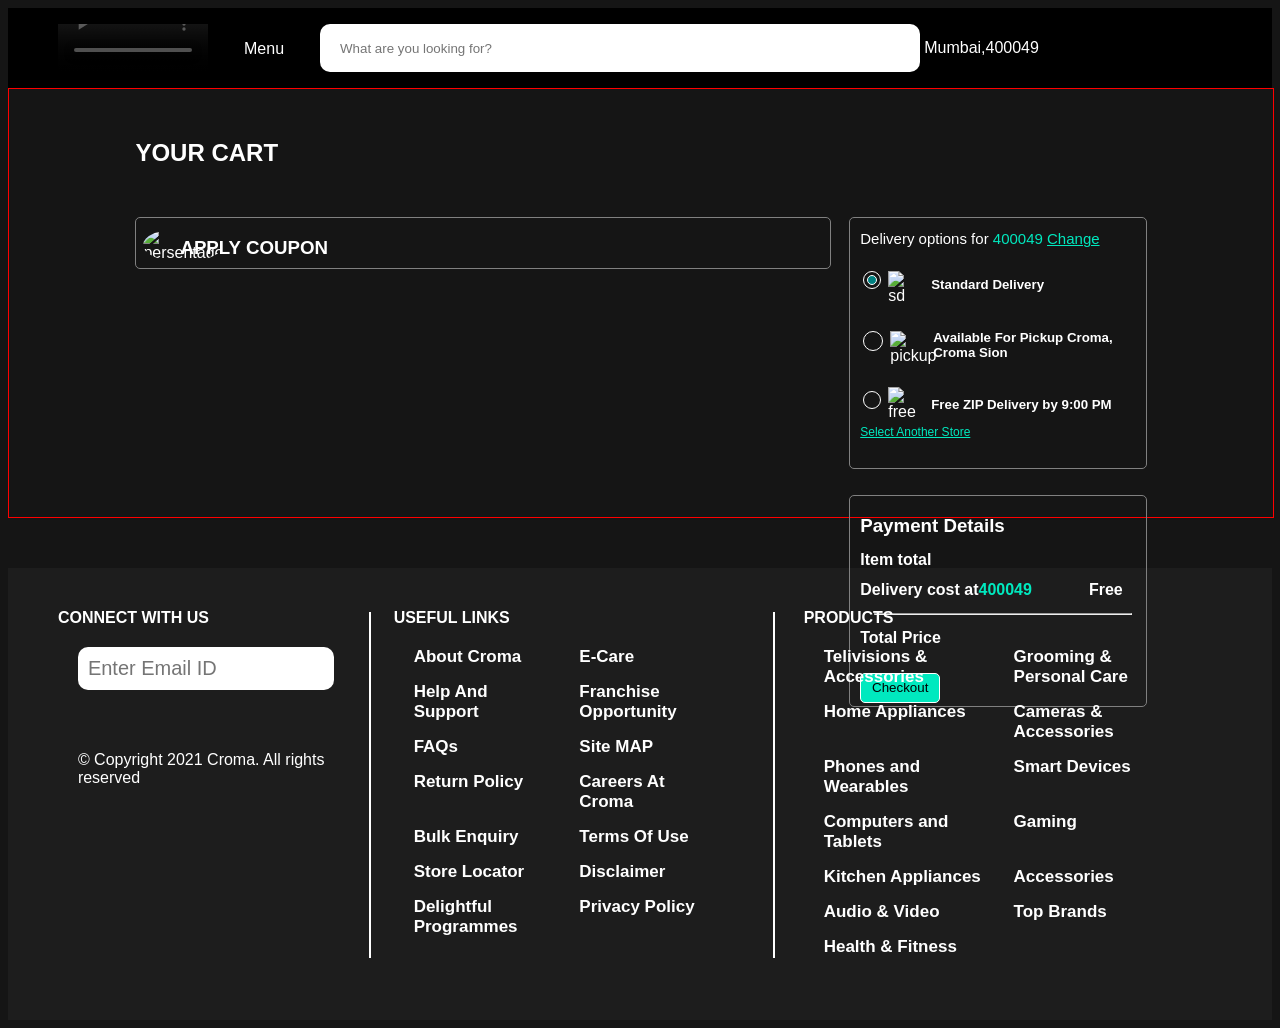
==== cart.html @ fb55ebce "cart page added" ====
<!DOCTYPE html>
<html lang="en">
<head>
    <meta charset="UTF-8">
    <meta http-equiv="X-UA-Compatible" content="IE=edge">
    <meta name="viewport" content="width=device-width, initial-scale=1.0">
    <link rel="stylesheet" href="footer.css">
    <script src="https://kit.fontawesome.com/24c494a6b6.js" crossorigin="anonymous"></script>
    <title>CartPage</title>

    <style>

/* // Navbar file style sheet starts here */

#navbar1 {
      height: 80px;
      width: 100%;
      /* border: 1px solid red; */
      display: flex;
      background-color: black;
      justify-content: space-around;
      align-items: center;

    }

    #navbar1>div {
      height: 60%;
      width: 40%;
      /* border: 1px solid white; */
      color: white;
    }

    #box1 {

      display: flex;
      gap: 20px;
      margin-left: 50px;
    }

    #box1>div {
      height: 100%;
      width: 800px;
      /* border: 1px solid white; */
      color: white;
      display: flex;
    }

    #menu1 {
      z-index: 1000;
      text-decoration: none;
      background-color: black;
      color: white;
      height: 100%;
      border: none;
      font-size: 20px;
      padding-top: 13px;
    }

    #video1 {
      height: 100%;
      width: 150px;

    }

    #search {
      height: 100%;
      width: 600px;
      border-radius: 10px;
      padding-left: 20px;
      border: none;
      text-decoration: none;

    }

    #box2 {
      margin-left: 300px;
      align-items: center;
      display: flex;
      justify-content: center;
    }

    #box2>div {
      /* border: 1px solid white; */
      height: 100%;
      width: 30%;
      display: flex;
      justify-content: center;

    }

    #map {
      justify-content: center;
      align-items: center;
    }

    #map1 {
      margin-right: 10px;
    }

    #pen {
      margin-left: 10px;
    }

    #user {
      margin-left: 50px;
    }

    #user>a {
      text-decoration: none;
      padding-right: 40px;
      padding-top: 10px;
      font-size: 20px;
      color: white;
    }

    #cart:nth-child(2) {
      text-decoration: none;
      padding-top: 10px;
      font-size: 20px;
      color: white;

    }

    .dropbtn {
      background-color: black;
      color: white;
      padding: 16px;
      font-size: 16px;
      border: none;
      cursor: pointer;
    }

    .dropbtn:hover,
    .dropbtn:focus {
      background-color: none;
    }

    .dropdown {
      position: relative;
      display: inline-block;
      color: white;
    }

    .dropdown-content {
      display: none;
      position: absolute;
      background-color: black;

      min-width: 160px;
      box-shadow: #e6f6f0;
      z-index: 1;
    }

    .dropdown-content a {
      color: white;
      padding: 10px 10px;
      text-decoration: none;
      display: block;
    }

    /* Change color of dropdown links on hover */
    .dropdown-content a:hover {
      background-color: #e6f6f0;
      color: #4dcaba;
    }

    /* Show the dropdown menu (use JS to add this class to the .dropdown-content container when the user clicks on the dropdown button) */
    .show {
      display: block;
    }
/* // Navbar file style sheet ends here */


          @import url('http://fonts.cdnfonts.com/css/gotham');
        body{
            font-family:'Gotham', sans-serif;
            background-color: rgba(3, 3, 3, 0.925);
        color: white;
        }
        #top{
        padding-top: 10px;
        width: 80%;
        border: 1px solid red;
        font-family:'Gotham', sans-serif;
        padding-left: 10%;
        padding-right: 10%;
        /* background-color: rgba(3, 3, 3, 0.925); */
        color: white ;
        margin-bottom: 50px;

        
    }

    .top1{
        font-size: 12px;
        margin-bottom: 50px;
        margin-top: 40px;
        /* border: 1px solid red; */
    }
    .top2{
        /* border: 1px solid red; */
        height: 300px;
        display: flex;
    }
    .top2a{
        /* border: 1px solid blue; */
        width: 100%;
        display: flex;
        /* margin-bottom: 10px; */
    }
    .top2a1>button{
        padding:10px 40px 10px 40px;
        border-radius: 10px;
        background-color: #00e9bf;
    }

    .top2a2{
        margin-left: 10px ;
        margin-top: -10px ;
        color: white;
        /* border: 1px solid yellow; */
    }
    .top2b{
        border: 1px solid grey;
        border-radius: 5px;
        height: 50px;
        width: 100%;
        display: flex;
        margin-bottom: 15px;
    }

    .img_persent{
        width: 30px;
        height: 30px;
        /* border: 1px solid red; */
        border-radius: 50%;
        margin: 10px 7px 7px 7px;
    }

    #percent_img{
        width: 100%;
        border-radius: 50%;
    }

    .top2c{
        display:flex;
        width: 100%;
        /* border: 1px solid green; */
        height: 400px;
    }
    .top2d{
        display: flex;
        height: 100px;
        /* border: 1px solid green; */
        background-color: #3c3c3c;
        padding-left: 10px;
    }

    .b1img{
        /* border: 1px solid blue; */
        width: 100%;
        height: auto;
        margin-top: 10px;
    }
    .b1qty{
        border: 1px solid white;
        width: 55px;
        height: 25px;
        text-align: center;
        margin: auto;
        border-radius: 5px;
        padding-top: 3px;
        font-size: 14px;
        padding-bottom: -5px;
        font-weight: 500;
    }

    .b1qty>p{
        margin-top: 5px;
        font-size: 5px;
        font-weight: 300;
    }

    .b1{
        /* border: 1px solid red; */
        width: 20%;
        height: 200px;
    }
    .b2{
        /* border: 1px solid red; */
        width: 60%;
        height: 200px;
        padding-left: 10px;
    }

    .b3{
        /* border: 1px solid red; */
        width: 30%;
        height: 200px;
         
    }
    .divForB3{
        /* border: 1px solid red; */
        width: 90%;
        height: 200px;
        padding-left: 5%;
        padding-right: 5%;  
    }
    #offerDiv1{
        width: 20%;
        height: 100%;
        margin-top: -10px;
    }
    #offerDiv2{
        width: 60%;
        margin-top: -10px;
    }
    #offerDiv2 p{
        font-size: 15px;
        font-weight: 400;
        text-align: justify;
        margin-right: 10px;
    }
    #offerDiv3 a{ 
        color: #00e9bf;
        font-size:14px;
        padding-left: 50px;
        font-weight: bold;
    }
    .topfirst{
        /* border: 1px solid pink; */
        width: 70%;
    }
    .topsecond{
        /* border: 1px solid purple; */
        width: 30%;
        margin-left: 20px;
    }

    .second1{
        border: 1px solid grey;
        height: 250px;
        border-radius: 5px;
        padding-left: 10px;
    }

    .second2{
        height: 70%;
        border: 1px solid grey;
        margin-top: 26px;
        border-radius: 5px;
        padding-left: 10px;
    }
    
    img{
        width: 100%;
    }
    p{
        font-weight: bold;
    }

    .cart_optn{
        display: flex;
        padding-right: 10px;

    }

    .cart_optn>div{
        margin-left: 10px;
    }

    .cart_optn>div>p{
        font-weight: 200;
    }
    
    .rem_buttom{
        border: 1px solid white;
        border-radius: 7px;
        height: 25px;
        background-color: rgba(3, 3, 3, 0.925);
        color: white;
        font-size: 15px;
    }

    .rating_star{
        width: 50px;
    }

    .l_line{
        border: 1px solid ;
        border-width: 1px 0px 0px 0px;
        border-color: gray;
        width: 400px;
        margin-top: 20px;
    }
    /* .second1>div{
        border: 1px solid teal;
    } */

    .second1>#deli1,#deli2,#deli3{
        display: flex; height: 35px;
    }
    .txt_color{
        color: #00e9bf;
    }
    .pin{
        text-decoration: none;
        color: #00e9bf;
    }
    .sec1a>h2{
        font-weight: 500;
        font-size: 15px;
    }
    #deli1{
        margin-top: 20px;
    }
    #deli2{
        margin-top: 25px;
        margin-bottom: 25px;
    }
    #deli3{
        margin-top: 20px;
    }
    #deli1>div{
        width: 16px;
        height: 16px;
        border-radius: 50%; 
        border:1px solid white;
        margin: 4px 0 0 3px ;
    }
    #deli2>div{
        width: 18px;
        height: 18px;
        border-radius: 50%; 
        border:1px solid white;
        margin: 4px 0 0 3px ;
    }
    #deli3>.div1,.div2,.div3{
        width: 16px;
        height: 16px;
        border-radius: 50%; 
        border:1px solid white;
        margin: 4px 0 0 3px ;
    }
    #deli1>.deli_img{
        border-radius: 0%;
        width: 30px;
        height: auto;
        border: 0px;
        margin-left: 7px;
    }
    #deli2>.deli_img{
        border-radius: 0%;
        width: 30px;
        height: auto;
        border: 0px;
        margin-left: 7px;
    }
    #deli3>.deli_img{
        border-radius: 0%;
        width: 30px;
        height: auto;
        margin-left: 7px;
    }
    .anchorAnthrStore{
        color: #00e9bf;
        font-size: 12px;
    }

    .mrp{
        font-weight: 100;
        font-size: 10px;
    }
    .mrp_str{
        font-weight: 100;
        font-size: 11px;
        text-decoration: line-through;
    }
    .price_line{
        border: 0.5px solid grey;
        color: grey;
        width: 100%;
        margin-top: 10px;
        margin-bottom: 10px;
    }
    .pay{
        display: flex;
        align-items: center;
    }
    .right{
        margin-left: 50%;
        text-align: right;
    }
    .right1{
        margin-left: 20%;
        /* margin-right: 10px; */
        text-align: right;
    }
    .ancr{
        text-decoration: none;
        color: #00e9bf;
    }
    .second2>div{
        height: 30px;
    }
    .solid_line{
        border: 0.2px solid grey;
        width: 95%;
        height: 0px;
        padding: -10px;
    }
    .checkout_btn{
        border-radius: 5px;
        border: 1px solid white;
        background-color: #00e9bf;
        width: 80px;
        height: 30px;
        margin-top: 20px;
    }
    </style>
    
    

</head>
<body>
    <!-- // Navbar HTML Part starts here -->
<!-- Main Navbar Starts Here -->
  <div id="navbar1">
    <div id="box1">
      <!-- <div><a href="/"><video id="video1"src="https://media.croma.com/video/upload/v1648185258/Croma%20Assets/UI%20Assets/IPL_logo/Croma_IPL_Logo.mp4" ></video></a></div> -->
      <div>
        <a class="logo custom-s logo croma-desktop-logo" data-testid="Logo" href="/index.html">
          <video id="video1" controls autoplay loop muted>
            <source
              src="https://media.croma.com/video/upload/v1648185258/Croma%20Assets/UI%20Assets/IPL_logo/Croma_IPL_Logo.mp4"
              type="video/mp4">
            <source src="movie.mp4" type="video/mp4">

          </video></a>

      </div>
      <div id="menu">

        <a id="menu1" href=""><span><i class="fa-solid fa-bars"></i></a>
        <div class="dropdown">
          <button onclick="myFunction()" class="dropbtn">Menu</button>
          <div id="myDropdown" class="dropdown-content"
            style="position: absolute; z-index: 999; overflow: scroll; height: 600px; width: 250px;">
            <a href="mobile.html">Mobiles</a>
            <a href="television.html">Televisions & Accessories</a>
            <a href="">Laptops</a>
            <a href="">Phones and Wearables</a>
            <a href="">Kitchen Appliances</a>
            <a href="">Audio & Fitness</a>
            <a href="">Gromming & Personal Care</a>
            <a href="">Cameras & Accessories</a>
            <a href="">Smart Devices</a>
            <a href="">Gaming</a>
            <a href="">Acees sories</a>
            <a href="">Top Brands</a>

          </div>
        </div>

      </div>

      <div><input id="search" type="search" placeholder="What are you looking for? "></div>
    </div>
    <div id="box2">
      <div id="map">
        <div id="map1"><i class="fa-solid fa-location-dot"></i></div>
        <div> Mumbai,400049</div>
        <div id="pen"><i class="fa-solid fa-pencil"></i></div>
      </div>
      <div id="user">
        <a href="login.html"><i class="fa-solid fa-user"></i></a>
        <a id="cart" href="cart.html"><i class="fa-solid fa-cart-plus"></i></a>
      </div>


    </div>
  </div>
  <!-- Main Navbar Ends Here -->
 <!-- Navbar HTML Part ends here -->
    
    <div id="top">
        <div class="top1">
            <h1>YOUR CART</h1>
        </div>
        <div class="top2">
            <div class="topfirst">
                
    
                <div class="top2b">
                    <div class="img_persent">
                        <img id="percent_img" src="https://encrypted-tbn0.gstatic.com/images?q=tbn:ANd9GcTxcttqYl_9LVt13oHENHG_Y_rxKer7aq08Kk938PDWDzc1r3nM" alt="persentage">
                    </div>
                    <h3 style="padding: 0px -10px 2px 2px;">APPLY COUPON</h3>
                    
                </div>
    
                <div class="top2c">
                    <div class="b1">
                    </div>
                    <div class="b2"></div>
                    <div class="b3"></div>
                </div>

                
            </div>

            <div class="topsecond">
                <div class="second1">
                    <div class="sec1a">
                        <h2>Delivery options for <a class="pin" href="">400049</a> <a class="txt_color" href="">Change</a> </h2>
                    </div>
                    
                    <div id="deli1" >
                        <div class="div1"><div style="width: 8px;
                                    height: 8px;
                                    border-radius: 50%; 
                                    border:1px solid white;
                                    background-color:  teal;
                                    margin: 3px  "></div>
                         </div>
                         <div class="deli_img"><img src="https://d2d22nphq0yz8t.cloudfront.net/88e6cc4b-eaa1-4053-af65-563d88ba8b26/https://media.croma.com/image/upload/v1637828519/Croma%20Assets/UI%20Assets/Standard-Delivery-Black-Theme.svg/mxw_1440,f_auto" alt="sd"></div>
                        <h5 style="margin: auto;
                                margin-left: 13px;">Standard Delivery</h5>
                    </div>
                    
                    <div id="deli2">
                        <div class="div2"><div style="width: 8px;
                            height: 8px;
                            border-radius: 50%;
                            padding: 5px;"></div></div>
                        <div class="deli_img"><img src="https://d2d22nphq0yz8t.cloudfront.net/88e6cc4b-eaa1-4053-af65-563d88ba8b26/https://media.croma.com/image/upload/v1637828617/Croma%20Assets/UI%20Assets/Store_Pickup_Black_Theme.svg/mxw_1440,f_auto" alt="pickup"></div>
                        <h5 style="margin: auto;
                                margin-left: 13px;">Available For Pickup Croma, Croma Sion</h5>
                    </div>
                    
                    <div id="deli3">
                        <div class="div3"><div style="width: 8px;
                            height: 8px;
                            border-radius: 50%;
                            padding: 5px;"></div></div>
                        <div class="deli_img"><img src="https://d2d22nphq0yz8t.cloudfront.net/88e6cc4b-eaa1-4053-af65-563d88ba8b26/https://media.croma.com/image/upload/v1637828675/Croma%20Assets/UI%20Assets/Zip_Delivery_Black_Theme.svg/mxw_1440,f_auto" alt="free"></div>
                        <h5 style="margin: auto;
                        margin-left: 13px;">Free ZIP Delivery by 9:00 PM </h5>
                    </div>

                    <div><a class="anchorAnthrStore"href="">Select Another Store</a></div>
                </div>
                <div class="second2">
                    <div>
                        <h3>Payment Details</h3></div>
                    <div class="pay">
                            <div><p>Item total</p></div>
                            <div class="right" id="r1">
                                <!-- ammend here -->
                            </div>
                    </div>
                    <div class="pay">
                         <div>
                             <p>Delivery cost at<a class="ancr" href="">400049</a></p>
                         </div>
                         <div class="right1">
                             <p>Free</p></div>
                    </div>
                    <div style="margin-bottom: -20px;">
                        <hr width="90%">
                    </div>
                    <div class="pay">
                        <div >
                            <p>Total Price</p>
                        </div>
                        <div class="right" id="r2">
                            <!-- ammend -->
                        </div>
                    </div>
                    <div>
                        <button class="checkout_btn" onclick="window.location.href = 'checkout.html';">Checkout</button>
                    </div>
                </div>
            </div>

            
        </div>
    </div>

    <!-- Footer sections starts here -->
  <footer>
    <div id="footermain">
      <div>
        <div>
          <p class="fh">CONNECT WITH US</p>
        </div>
        <div id="inp">
          <input type="email" placeholder="Enter Email ID" id="footinp">
          <button id="footbtn"><i class="fa-solid fa-arrow-right-long"></i></button>
        </div>

        <div id="logoCollector">
          <a href="https://www.youtube.com/user/CromaRetail"><i class="fa-brands fa-youtube"></i></a>
          <a href="https://www.facebook.com/CromaRetail/"><i class="fa-brands fa-facebook-f"></i></a>
          <a href="https://www.instagram.com/croma.retail/"><i class="fa-brands fa-instagram-square"></i></a>
          <a href="https://www.linkedin.com/company/infiniti-retail-limited-croma---a-tata-enterprise"><i
              class="fa-brands fa-linkedin-in"></i></a>
          <a href="https://twitter.com/cromaretail?s=11"><i class="fa-brands fa-twitter"></i></a>
        </div>
        <p id="copyright">© Copyright 2021 Croma. All rights reserved</p>

      </div>
      <div class="footerline">
        <div></div>
      </div>
      <div>
        <div>
          <p class="fh">USEFUL LINKS</p>
        </div>
        <div class="list">
          <div><a href="https://www.croma.com/about-croma">About Croma</a></div>
          <div><a href="https://www.croma.com/lp-croma-e-care">E-Care</a></div>
          <div><a href="https://www.croma.com/helpAndSupport">Help And Support</a></div>
          <div><a href="https://www.croma.com/franchise-opportunity">Franchise Opportunity</a></div>
          <div><a href="https://www.croma.com/faq">FAQs</a></div>
          <div><a href="https://www.croma.com/site-map">Site MAP</a></div>
          <div><a href="https://www.croma.com/cancellation-and-return">Return Policy</a></div>
          <div><a href="https://www.croma.com/careers-at-croma">Careers At Croma</a></div>
          <div><a
              href="https://www.croma.com/bulk-order-and-gift-card-enquiry?cm_source=HPBulkEnquiry&cm_medium=Footer&cm_campaign=BulkEnquir">Bulk
              Enquiry</a></div>
          <div><a href="https://www.croma.com/terms-of-use">Terms Of Use</a></div>
          <div><a href="https://www.croma.com/store?location=default">Store Locator</a></div>
          <div><a href="https://www.croma.com/disclaimer">Disclaimer</a></div>
          <div><a href="https://www.croma.com/delightful-programmes">Delightful Programmes</a></div>
          <div><a href="https://www.croma.com/privacy-policy">Privacy Policy</a></div>
        </div>

      </div>
      <div class="footerline">
        <div></div>
      </div>
      <div>
        <div>
          <p class="fh">PRODUCTS</p>
        </div>
        <div class="list">
          <div><a href="https://www.croma.com/televisions-accessories/c/997">Telivisions & Accessories</a></div>
          <div><a href="https://www.croma.com/grooming-wellness/c/1021">Grooming & Personal Care</a></div>
          <div><a href="https://www.croma.com/home-appliances/c/5">Home Appliances</a></div>
          <div><a href="https://www.croma.com/cameras-accessories/c/2">Cameras & Accessories</a></div>
          <div><a href="https://www.croma.com/phones-wearables/c/1">Phones and Wearables</a></div>
          <div><a href="https://www.croma.com/smart-devices/c/3002">Smart Devices</a></div>
          <div><a href="https://www.croma.com/computers-tablets/c/3">Computers and Tablets</a></div>
          <div><a href="https://www.croma.com/gaming/c/7">Gaming</a></div>
          <div><a href="https://www.croma.com/kitchen-appliances/c/864">Kitchen Appliances</a></div>
          <div><a href="https://www.croma.com/accessories/c/8">Accessories</a></div>
          <div><a href="https://www.croma.com/audio-video/c/292">Audio & Video</a></div>
          <div><a href="https://www.croma.com/top-brands/c/topbrands">Top Brands</a></div>
          <div><a href="https://www.croma.com/health-fitness/c/11">Health & Fitness</a></div>
        </div>

      </div>

    </div>
  </footer>
  <!-- Footer sections ends here -->
</body>
</html>

<script>

    var productArr= JSON.parse(localStorage.getItem("cart"));
    console.log(productArr)

    productArr.map(function (elem, index){
    var img = document.createElement("img");
    img.src = elem.imgUrl;

    var name = document.createElement("p");
    name.textContent = elem.itemName;

    var price =document.createElement("p");
    price.textContent = "$ "+elem.itemPrice;

    var stricked_price =document.createElement("p");
    stricked_price = "MRP $ "+elem.strikedOffPrice;

    var total = productArr.reduce(function (sum, elem, index, arr) {
    return sum + Number(elem.itemPrice);
  }, 0);

  var length = productArr.length;
//   console.log(length);

    //script for payment details
    var item_total=`$ ${total}`
    document.querySelector("#r1").innerText=item_total;
    document.querySelector("#r2").innerText=item_total;

    var box_crtOption= document.createElement("div");
    box_crtOption.setAttribute("class","cart_optn");
    
    // for cart options
    var box_crtOption1=document.createElement("div");
    var box_crtOption2=document.createElement("div");
    var box_crtOption3=document.createElement("div");
    var box_crtOption4=document.createElement("div");
    var box_crtOption5=document.createElement("div");

    var option1= document.createElement("p");
    option1.textContent= "Free Delivery by 6 April 2022";
    box_crtOption1.append(option1);

    var option3= document.createElement("p");
    option3.textContent= "Free Zip Delivery by 1:00 PM \n tomorrow";
    box_crtOption3.append(option3);

    var option5= document.createElement("p");
    option5.textContent= "Pickup at Store";
    box_crtOption5.append(option5);

    box_crtOption.append(box_crtOption1,box_crtOption2,box_crtOption3,box_crtOption4,box_crtOption5);
    
        //for star image
    var star=document.createElement("img");
    star.setAttribute(
    "src",
    "https://pacouriers.uk/stars-4.png"
  );
  star.setAttribute("class","rating_star");

    var imageDiv=document.createElement("div");
  var imageDiv1=document.createElement("div");
  imageDiv1.setAttribute("class","b1img");
  imageDiv1.append(img);

    var qtty= document.createElement("p");
    qtty.setAttribute("class","b1qty");
    qtty.textContent= "Qty: 1";
    var qtyDiv1=document.createElement("div");
    qtyDiv1.append(qtty);

    imageDiv.append(imageDiv1,qtyDiv1);

    document.querySelector(".b1").append(imageDiv);
    document.querySelector(".b2").append(name,star,box_crtOption );
    // cart option ended
    
    

    var rem_but=document.createElement("button");
    rem_but.innerText = "Remove";
    rem_but.setAttribute("class","rem_buttom");
    rem_but.addEventListener("click", function () {
      removeItem(elem, index);
    });

    document.querySelector(".b2").append(rem_but);

    var last_line= document.createElement("div");
    last_line.setAttribute("class","l_line");
    document.querySelector(".b2").append(last_line);

    //for price coloumn
    var b3Div=document.createElement("div");
    b3Div.setAttribute("class","divForB3");

    var pCol1= document.createElement("div");
    pCol1.append(price);
    b3Div.append(pCol1);

    var pCol2 = document.createElement("div");
    var pCol2a= document.createElement("p");
    pCol2a.textContent="(Incl. all Taxes)";
    pCol2a.setAttribute("class","mrp");
    pCol2.append(pCol2a);
    b3Div.append(pCol2);

    var pCol3 = document.createElement("div");
    pCol3.setAttribute("class","price_line");
    b3Div.append(pCol3);

    var pCol4 = document.createElement("div");
    pCol4.append(stricked_price);
    pCol4.setAttribute("class","mrp_str");
    b3Div.append(pCol4);

    var pCol5 = document.createElement("div");
    pCol5.setAttribute("class","price_line");
    b3Div.append(pCol5);

    document.querySelector(".b3").append(b3Div)


    // //for payment details
    // var pay1= document.createElement("div");
    // var pay1a= document.createElement("p");
    // pay1a.textContent="Payment Details";
    // pay1.append(pay1a);


    // var pay2= document.createElement("div");
    // pay2.setAttribute("class","pay");
    //     var pay2a= document.createElement("div");
    //     var pay2a1= document.createElement("p");
    //     pay2a1.textContent="Item total";
    //     pay2a.append(pay2a1);

    //     var pay2b= document.createElement("div");
    //     pay2b.setAttribute("class","right");
    //     var t1="$ "+total;
    //     pay2b.append(t1);
    // pay2.append(pay2a,pay2b);


    // var pay3= document.createElement("div");
    // pay3.setAttribute("class","pay");
    //     var pay3a= document.createElement("div");
    //     pay3a.setAttribute("class","pay");
    //     var pay3a1=document.createElement("p");
    //     pay3a1.textContent="Delivery cost at";
    //     var pay3a2=document.createElement("a");
    //     pay3a2.textContent="400049";
    //     pay3a2.setAttribute("href","");
    //     pay3a2.setAttribute("class","ancr");
    //     pay3a.append(pay3a1,pay3a2);

    //     var pay3b= document.createElement("div");
    //     pay3b.setAttribute("class","right1");
    //     var pay3b1=document.createElement("p");
    //     pay3b1.textContent="Free";
    //     pay3b.append(pay3b1);
    // pay3.append(pay3a,pay3b);

    // var pay4= document.createElement("div");
    //     var pay4a= document.createElement("div");
    //     pay4a.setAttribute("class","solid_line");
    //     pay4.append(pay4a);
    

    // var pay5= document.createElement("div");
    //     pay5.setAttribute("class","pay");
    //     var pay5a= document.createElement("div");
    //     var pay5a1= document.createElement("p");
    //     pay5a1.textContent="Total price";
    //     pay5a.append(pay5a1);

    //     var pay5b= document.createElement("div");
    //     pay5b.setAttribute("class","right");
    //     var t2="$ "+total;
    //     pay5b.append(t2);
    // pay5.append(pay5a,pay5b);


    // var pay6= document.createElement("div");

   
    // document.querySelector(".second2").append(pay1);
    // document.querySelector(".second2").append(pay2);
    // document.querySelector(".second2").append(pay3);
    // document.querySelector(".second2").append(pay4);
    // document.querySelector(".second2").append(pay5);

    


    });

    function removeItem(elem, index) {
    console.log(elem, index);
    productArr.splice(index, 1);
    console.log(productArr);
    localStorage.setItem("cart", JSON.stringify(productArr));
    window.location.reload();
  }

    
  //Navbar js script starts here
function myFunction() {
      document.getElementById("myDropdown").classList.toggle("show");
    }

    // Close the dropdown menu if the user clicks outside of it
    window.onclick = function (event) {
      if (!event.target.matches('.dropbtn')) {
        var dropdowns = document.getElementsByClassName("dropdown-content");
        var i;
        for (i = 0; i < dropdowns.length; i++) {
          var openDropdown = dropdowns[i];
          if (openDropdown.classList.contains('show')) {
            openDropdown.classList.remove('show');
          }
        }
      }
    }
//Navbar js script ends here
  </script>
---- footer.css ----
#footermain{
    /* border: 1px solid red; */
    background-color: rgb(29,29,29);
    color: white;
    height: auto;
    display: grid;
    grid-template-columns: repeat(5,auto);
    margin-top: 20px;

    padding-bottom: 5%;
    padding-left: 3%;
    padding-right: 3%;
    padding-top: 2%;
}
#footermain>div{
    /* border: 1px solid red; */
    padding-left: 10%;
    padding-right: 10%;
    
}

.fh{
    font-weight: bolder;
    margin-bottom: 40px;
    margin-left: -20px;
}

#footinp{
    margin-top: 0px;
    padding: 5px;
    font-size: 20px;
    height: 100%;
    border: 0;
    width: 70%;
    outline: none;
    
}
.footerline{
    /* border: 1px solid black; */
    padding-top: 20px;
    display: flex;
    align-items: center;
    justify-content: center;
}
.footerline>div{
    border: 0.2px solid white;
    width: 0px;
    height: 100%;
}
.list{
    
    display: grid;
    grid-template-columns: repeat(2,1fr);
    /* border: 1px solid black; */
    gap: 15px;
    margin-top: -20px;
}
.list>div{
    /* border: 1px solid black; */
    
    padding-right: 10%;
}
.list a{
    text-decoration: none;
    font-size: 17px;
    font-weight: bold;
    color: white;
}
.list a:hover{
    color: teal;
}
#logoCollector{
    padding: 3%;
}
#logoCollector>a{
    font-size: 25px;
    margin-right: 20px;
    color: white;
}
#logoCollector>a:nth-child(1):hover{
    color: red;
}

#logoCollector>a:nth-child(2):hover{
    color: rgb(24,119,242);
}

#logoCollector>a:nth-child(3):hover{
    color: rgb(233,64,70);
}

#logoCollector>a:nth-child(4):hover{
    color: rgb(29,155,240);
}

#logoCollector>a:nth-child(5):hover{
    color: rgb(29,155,240);
}      
#footbtn{
    /* border: 1px solid red; */
    border: none;
    background-color: white;
    padding: 5px;
    margin-left: 10px;
    color: gray;
    
}
#inp{
    
    /* border: 1px solid orange; */
    padding: 5px 0px 5px 5px;
    background-color: white;
    border-radius: 10px;
    margin-top: -20px;
}
#footbtn:hover{
    cursor: pointer;
}
#copyright{
    font-weight: lighter;
}
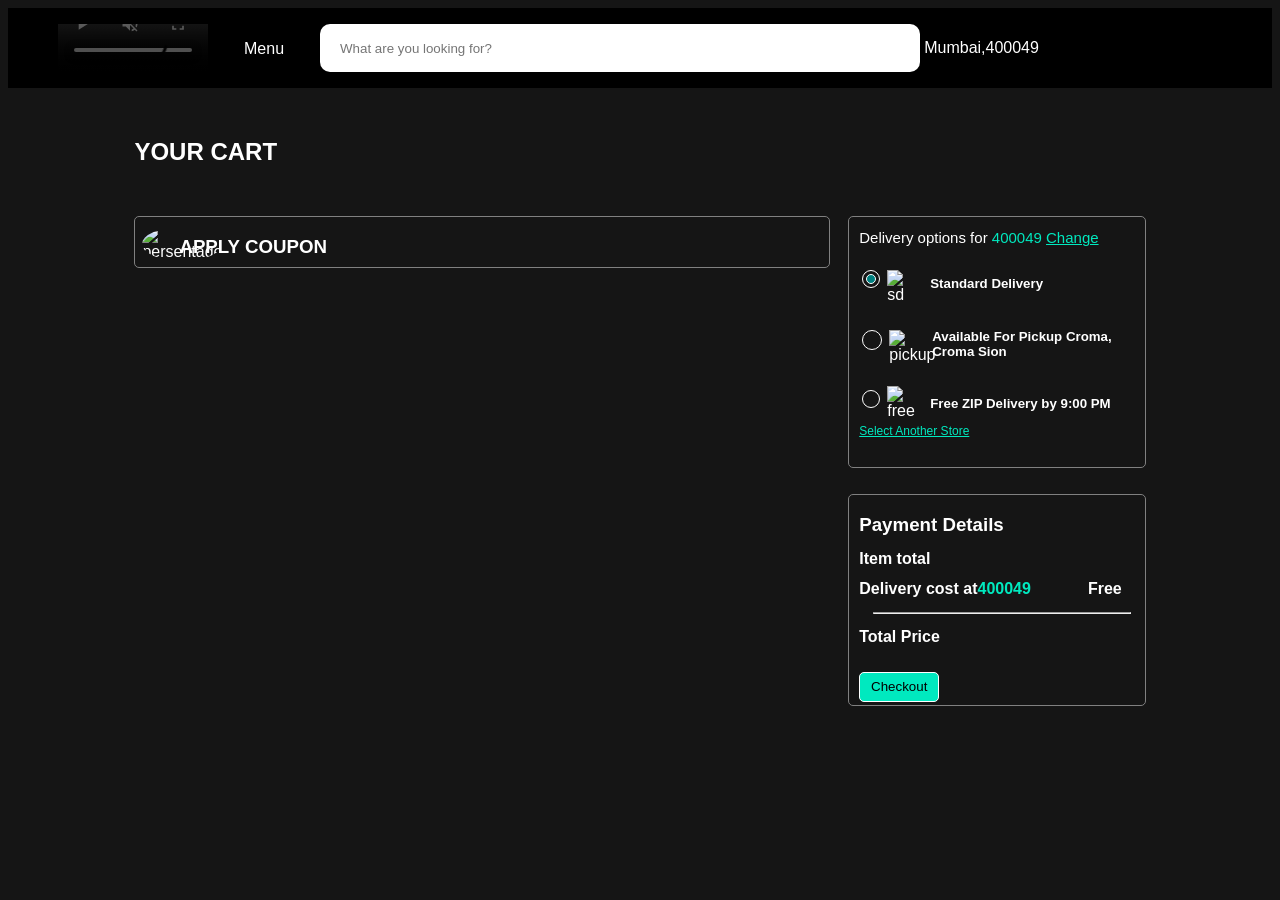
==== commit 0f85082d: "Favicon added to cart page" ====
--- a/cart.html
+++ b/cart.html
@@ -7,6 +7,9 @@
     <link rel="stylesheet" href="footer.css">
     <script src="https://kit.fontawesome.com/24c494a6b6.js" crossorigin="anonymous"></script>
     <title>CartPage</title>
+    <link rel = "icon" href =
+  "[data-uri]"
+          type = "image/x-icon">
 
     <style>
 
@@ -180,7 +183,7 @@
         #top{
         padding-top: 10px;
         width: 80%;
-        border: 1px solid red;
+        /* border: 1px solid red; */
         font-family:'Gotham', sans-serif;
         padding-left: 10%;
         padding-right: 10%;
@@ -687,84 +690,7 @@
         </div>
     </div>
 
-    <!-- Footer sections starts here -->
-  <footer>
-    <div id="footermain">
-      <div>
-        <div>
-          <p class="fh">CONNECT WITH US</p>
-        </div>
-        <div id="inp">
-          <input type="email" placeholder="Enter Email ID" id="footinp">
-          <button id="footbtn"><i class="fa-solid fa-arrow-right-long"></i></button>
-        </div>
-
-        <div id="logoCollector">
-          <a href="https://www.youtube.com/user/CromaRetail"><i class="fa-brands fa-youtube"></i></a>
-          <a href="https://www.facebook.com/CromaRetail/"><i class="fa-brands fa-facebook-f"></i></a>
-          <a href="https://www.instagram.com/croma.retail/"><i class="fa-brands fa-instagram-square"></i></a>
-          <a href="https://www.linkedin.com/company/infiniti-retail-limited-croma---a-tata-enterprise"><i
-              class="fa-brands fa-linkedin-in"></i></a>
-          <a href="https://twitter.com/cromaretail?s=11"><i class="fa-brands fa-twitter"></i></a>
-        </div>
-        <p id="copyright">© Copyright 2021 Croma. All rights reserved</p>
-
-      </div>
-      <div class="footerline">
-        <div></div>
-      </div>
-      <div>
-        <div>
-          <p class="fh">USEFUL LINKS</p>
-        </div>
-        <div class="list">
-          <div><a href="https://www.croma.com/about-croma">About Croma</a></div>
-          <div><a href="https://www.croma.com/lp-croma-e-care">E-Care</a></div>
-          <div><a href="https://www.croma.com/helpAndSupport">Help And Support</a></div>
-          <div><a href="https://www.croma.com/franchise-opportunity">Franchise Opportunity</a></div>
-          <div><a href="https://www.croma.com/faq">FAQs</a></div>
-          <div><a href="https://www.croma.com/site-map">Site MAP</a></div>
-          <div><a href="https://www.croma.com/cancellation-and-return">Return Policy</a></div>
-          <div><a href="https://www.croma.com/careers-at-croma">Careers At Croma</a></div>
-          <div><a
-              href="https://www.croma.com/bulk-order-and-gift-card-enquiry?cm_source=HPBulkEnquiry&cm_medium=Footer&cm_campaign=BulkEnquir">Bulk
-              Enquiry</a></div>
-          <div><a href="https://www.croma.com/terms-of-use">Terms Of Use</a></div>
-          <div><a href="https://www.croma.com/store?location=default">Store Locator</a></div>
-          <div><a href="https://www.croma.com/disclaimer">Disclaimer</a></div>
-          <div><a href="https://www.croma.com/delightful-programmes">Delightful Programmes</a></div>
-          <div><a href="https://www.croma.com/privacy-policy">Privacy Policy</a></div>
-        </div>
-
-      </div>
-      <div class="footerline">
-        <div></div>
-      </div>
-      <div>
-        <div>
-          <p class="fh">PRODUCTS</p>
-        </div>
-        <div class="list">
-          <div><a href="https://www.croma.com/televisions-accessories/c/997">Telivisions & Accessories</a></div>
-          <div><a href="https://www.croma.com/grooming-wellness/c/1021">Grooming & Personal Care</a></div>
-          <div><a href="https://www.croma.com/home-appliances/c/5">Home Appliances</a></div>
-          <div><a href="https://www.croma.com/cameras-accessories/c/2">Cameras & Accessories</a></div>
-          <div><a href="https://www.croma.com/phones-wearables/c/1">Phones and Wearables</a></div>
-          <div><a href="https://www.croma.com/smart-devices/c/3002">Smart Devices</a></div>
-          <div><a href="https://www.croma.com/computers-tablets/c/3">Computers and Tablets</a></div>
-          <div><a href="https://www.croma.com/gaming/c/7">Gaming</a></div>
-          <div><a href="https://www.croma.com/kitchen-appliances/c/864">Kitchen Appliances</a></div>
-          <div><a href="https://www.croma.com/accessories/c/8">Accessories</a></div>
-          <div><a href="https://www.croma.com/audio-video/c/292">Audio & Video</a></div>
-          <div><a href="https://www.croma.com/top-brands/c/topbrands">Top Brands</a></div>
-          <div><a href="https://www.croma.com/health-fitness/c/11">Health & Fitness</a></div>
-        </div>
-
-      </div>
-
-    </div>
-  </footer>
-  <!-- Footer sections ends here -->
+  
 </body>
 </html>
 
